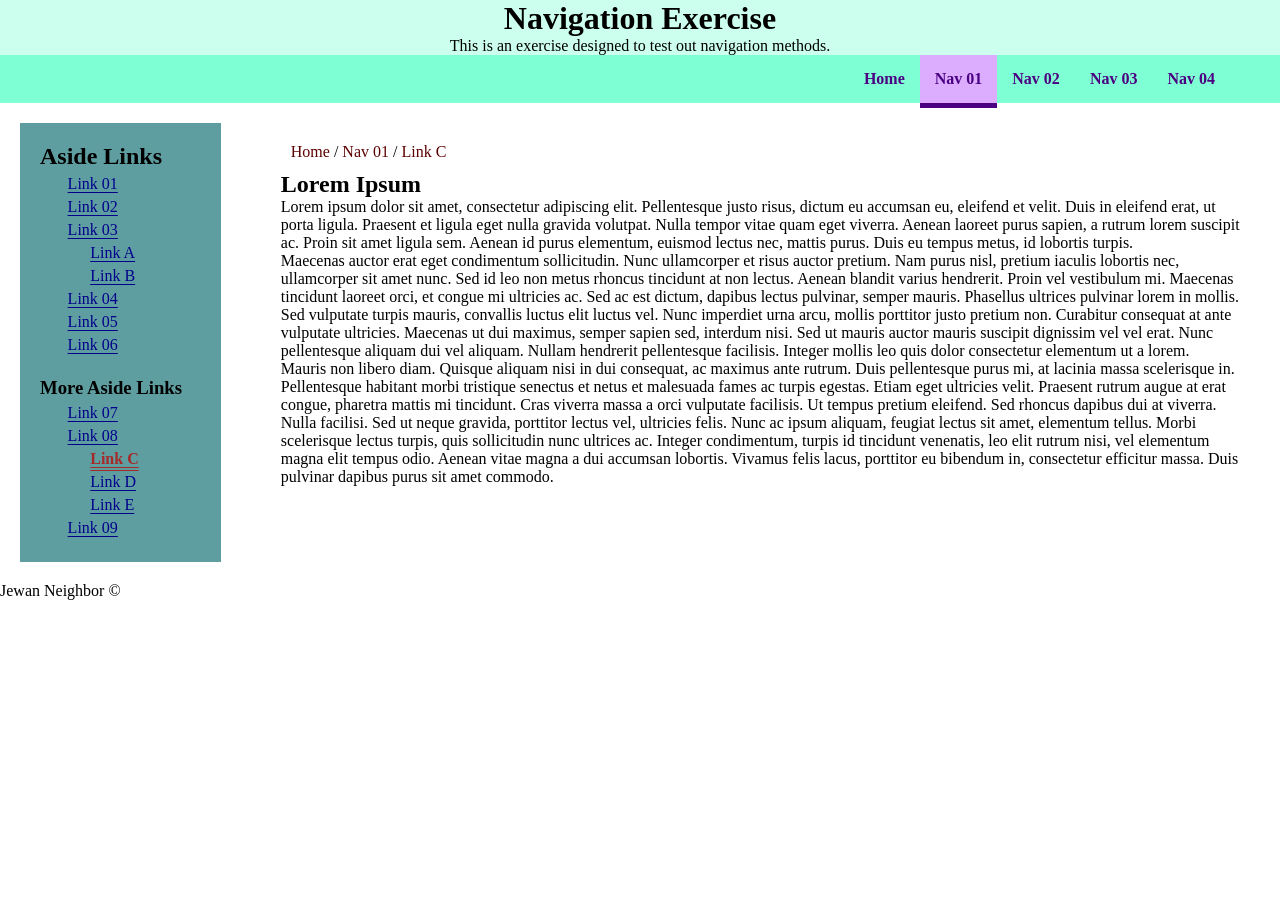
==== JNeighbor-NavEx/index.html @ 3228f064 "final updates" ====
<!DOCTYPE html>
<html lang="en">
    <head>
        <link rel="stylesheet" href="style.css">
        <meta charset="UTF-8"/>
        <meta http-equiv="X-UA-Compatible" content="IE-edge"/>
        <meta name="viewport" content="width=device-wdith, initial-scale=1.0"/>
        <title>JN Navigation Exercise</title>
    </head>

    <body>
        <header>
            <div class="site-cont">
                <h1>Navigation Exercise</h1>
                <p>This is an exercise designed to test out navigation methods.</p>
            </div>
            <nav>
                <a href="/site/index.html">Home</a>
                <a class="nav-active" href="#">Nav 01</a>
                <a href="#">Nav 02</a>
                <a href="#">Nav 03</a>
                <a href="#">Nav 04</a>
            </nav>
        </header>

        <main>
            <aside>
                <h2>Aside Links</h2>
                <ul>
                    <li><a href="#">Link 01</a></li>
                    <li><a href="#">Link 02</a></li>
                    <li><a href="#">Link 03</a></li>
                    <ul>
                        <li><a href="#">Link A</a></li>
                        <li><a href="#">Link B</a></li>
                    </ul>
                    <li><a href="#">Link 04</a></li>
                    <li><a href="#">Link 05</a></li>
                    <li><a href="#">Link 06</a></li>
                </ul>
                <br>
                <h3>More Aside Links</h3>
                <ul>
                    <li><a href="#">Link 07</a></li>
                    <li><a href="#">Link 08</a></li>
                    <ul>
                        <li><a class="aside-active" href="#">Link C</a></li>
                        <li><a href="#">Link D</a></li>
                        <li><a href="#">Link E</a></li>
                    </ul>
                    <li><a href="#">Link 09</a></li>
                </ul>
            </aside>
            <section>
                <p class="crumbs"><a href="#">Home</a> / <a href="#">Nav 01</a> / <a href="#">Link C</a></p>

                <h2>Lorem Ipsum</h2>
                <p>
                Lorem ipsum dolor sit amet, consectetur adipiscing elit. Pellentesque justo risus, dictum eu accumsan eu, eleifend et velit. Duis in eleifend erat, ut porta ligula. Praesent et ligula eget nulla gravida volutpat. Nulla tempor vitae quam eget viverra. Aenean laoreet purus sapien, a rutrum lorem suscipit ac. Proin sit amet ligula sem. Aenean id purus elementum, euismod lectus nec, mattis purus. Duis eu tempus metus, id lobortis turpis.
                </p>
                <p>Maecenas auctor erat eget condimentum sollicitudin. Nunc ullamcorper et risus auctor pretium. Nam purus nisl, pretium iaculis lobortis nec, ullamcorper sit amet nunc. Sed id leo non metus rhoncus tincidunt at non lectus. Aenean blandit varius hendrerit. Proin vel vestibulum mi. Maecenas tincidunt laoreet orci, et congue mi ultricies ac. Sed ac est dictum, dapibus lectus pulvinar, semper mauris. Phasellus ultrices pulvinar lorem in mollis.
                </p>
                <p>Sed vulputate turpis mauris, convallis luctus elit luctus vel. Nunc imperdiet urna arcu, mollis porttitor justo pretium non. Curabitur consequat at ante vulputate ultricies. Maecenas ut dui maximus, semper sapien sed, interdum nisi. Sed ut mauris auctor mauris suscipit dignissim vel vel erat. Nunc pellentesque aliquam dui vel aliquam. Nullam hendrerit pellentesque facilisis. Integer mollis leo quis dolor consectetur elementum ut a lorem.
                </p>
                <p>Mauris non libero diam. Quisque aliquam nisi in dui consequat, ac maximus ante rutrum. Duis pellentesque purus mi, at lacinia massa scelerisque in. Pellentesque habitant morbi tristique senectus et netus et malesuada fames ac turpis egestas. Etiam eget ultricies velit. Praesent rutrum augue at erat congue, pharetra mattis mi tincidunt. Cras viverra massa a orci vulputate facilisis. Ut tempus pretium eleifend. Sed rhoncus dapibus dui at viverra.
                </p>
                <p>Nulla facilisi. Sed ut neque gravida, porttitor lectus vel, ultricies felis. Nunc ac ipsum aliquam, feugiat lectus sit amet, elementum tellus. Morbi scelerisque lectus turpis, quis sollicitudin nunc ultrices ac. Integer condimentum, turpis id tincidunt venenatis, leo elit rutrum nisi, vel elementum magna elit tempus odio. Aenean vitae magna a dui accumsan lobortis. Vivamus felis lacus, porttitor eu bibendum in, consectetur efficitur massa. Duis pulvinar dapibus purus sit amet commodo.
                </p>
            </section>
        </main>

        <footer>
            <p>Jewan Neighbor &copy;</p>
        </footer>
    </body>

    
</html>
---- JNeighbor-NavEx/style.css ----
* {
    margin: 0;
    padding: 0;
}
header {
    background-color: #CCFFEE;
}
.site-cont {
    padding: 20;
    text-align: center;
}
nav {
    display: flex;
    flex-direction: row;
    justify-content: flex-end;
    padding-right: 50px;
    background-color: aquamarine;
}
nav a {
    padding: 15px;
    color: indigo;
    text-decoration: none;
    font-weight: bold;
}

nav a:hover {
    background-color: cadetblue;
    color: white;
    box-shadow: 0 5px indigo;
}
.nav-active {
    background-color: #DCADFF;
    box-shadow: 0 5px indigo;
}
main {
    display: flex;
    flex-direction: row;
}

section {
    margin: 20px;
    padding: 10px;
}

aside {
    width: 40%;
    height: 100%;
    min-width: 90px;
    margin: 20px 30px 20px 20px;
    padding: 20px;
    background-color: cadetblue;
}
aside ul {
    text-indent: 15%;
    list-style-type: none;
}

aside li {
    margin: 5px;
}

aside ul ul {
    text-indent: 30%;
}
aside a {
    text-underline-offset: 3px;
    color: darkblue;
}

aside a:hover {
    color: aliceblue;
    text-decoration-style: dotted;
}
.aside-active {
    text-decoration-style: double;
    font-weight: bold;
    color: brown;
}
.crumbs {
    margin: 10px;
}

.crumbs a {
    color: #5D0001;
    text-decoration: none;
}
.crumbs a:hover {
    color: blueviolet;
}
@media only screen and (max-width: 880px) {
    nav {
        display: flex;
        flex-direction: row;
        justify-content: center;
        padding-right: 0px;
        background-color: aquamarine;

    }


    aside {
        width: 40%;
        height: 100%;
        min-width: 90px;
        margin: 20px 15px 10px 10px;
        padding: 10px;
        background-color: cadetblue;

    }

    section {
        margin: 10px;
        padding: 5px;
    }
}
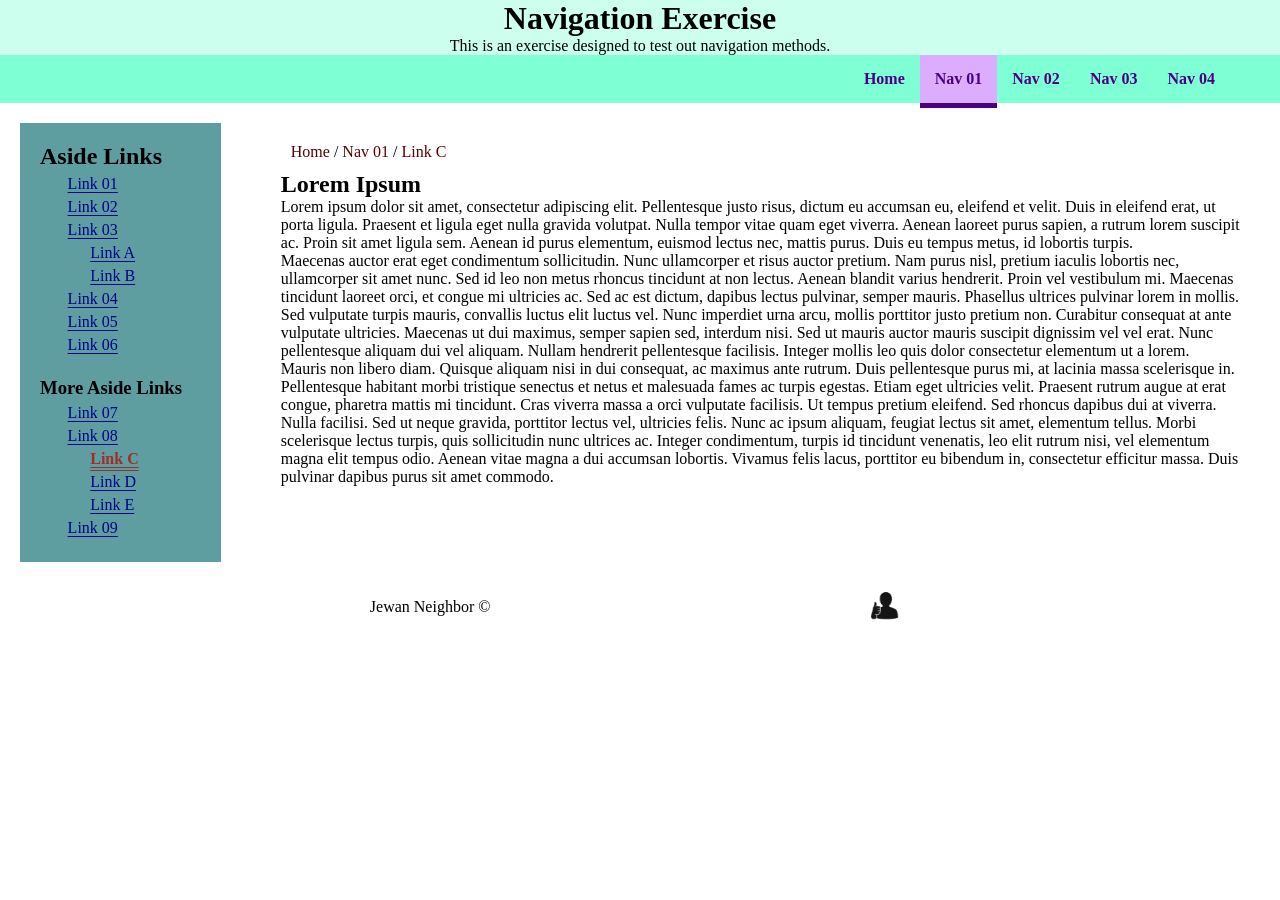
==== commit d1cde7d3: "final updates" ====
--- a/JNeighbor-NavEx/index.html
+++ b/JNeighbor-NavEx/index.html
@@ -71,6 +71,7 @@
 
         <footer>
             <p>Jewan Neighbor &copy;</p>
+            <img src="../img/web-icon.png" width="50px" height="50px" alt="web-icon">
         </footer>
     </body>
 
--- a/JNeighbor-NavEx/style.css
+++ b/JNeighbor-NavEx/style.css
@@ -87,6 +87,12 @@
 .crumbs a:hover {
     color: blueviolet;
 }
+
+footer {
+    display: flex;
+    justify-content: space-evenly;
+    align-items: center;
+}
 @media only screen and (max-width: 880px) {
     nav {
         display: flex;
